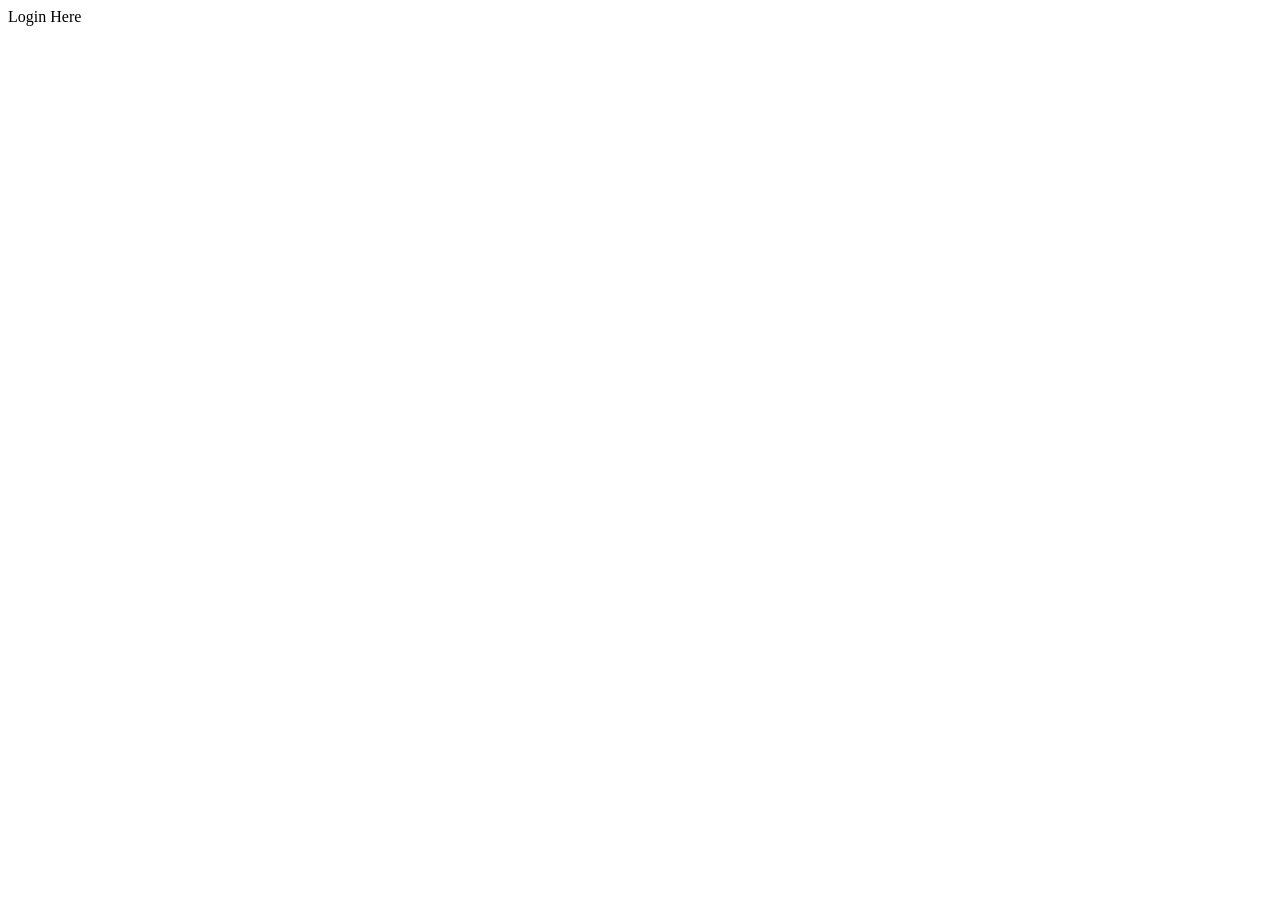
==== index.html @ 0f5761f1 "Student Managenment System" ====
<!DOCTYPE html>
<html lang="en">
<head>
    <meta charset="UTF-8">
    <meta name="viewport" content="width=device-width, initial-scale=1.0">
    <title>Student Management System</title>
</head>
<body>
    <a herf="login.php">Login Here</a>
</body>
</html>
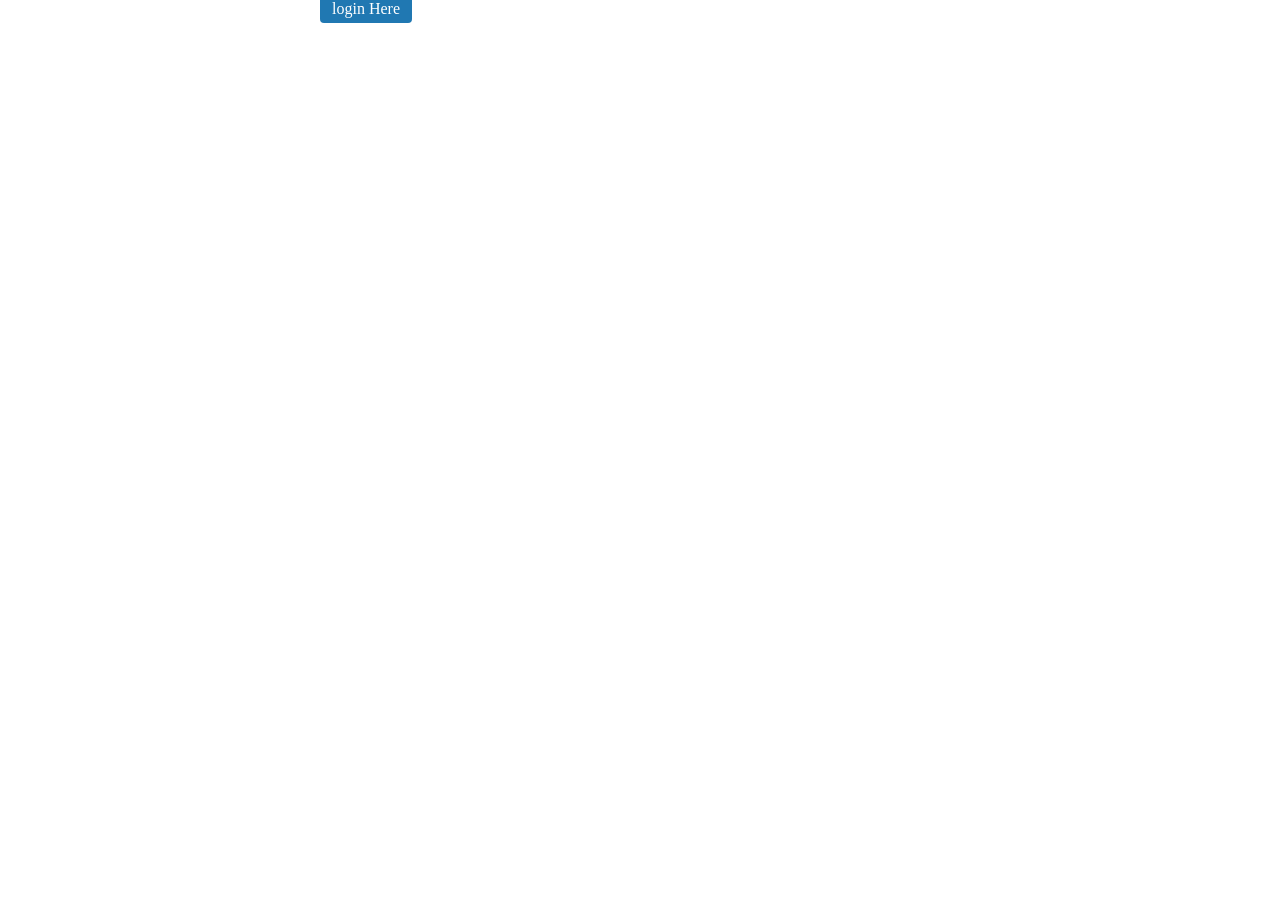
==== commit c5fa0916: "Admin Panel Compeleted" ====
--- a/index.html
+++ b/index.html
@@ -3,9 +3,12 @@
 <head>
     <meta charset="UTF-8">
     <meta name="viewport" content="width=device-width, initial-scale=1.0">
+        <link rel="stylesheet" href="admin/style.css">
+
     <title>Student Management System</title>
 </head>
 <body>
-    <a herf="login.php">Login Here</a>
+            <a href="login.php" class="btn-action btn">login Here</a>
+
 </body>
 </html>
--- a/admin/style.css
+++ b/admin/style.css
@@ -0,0 +1,454 @@
+a{
+    text-decoration: none;
+}
+*{
+    margin: 0%;
+    padding: 0%;
+}
+.text-center{
+    justify-content: center;
+    text-align: center;
+}
+.btn{
+    margin-left: 25vw;
+}
+
+
+
+
+
+nav {
+    display: flex;
+    flex-direction: row;
+    background: black;
+    color: aliceblue;
+    justify-content: space-around;
+}
+nav h3{
+     padding-top: 10px;
+}
+nav ul{
+    margin: 0%;
+    padding: 0%;
+}
+nav ul li{
+      display: inline-block;
+      padding: 20px;
+}
+nav ul li a{
+    text-decoration: none;
+    color: white;
+    
+}
+nav ul li:hover{
+    background-color: gray;
+    cursor: pointer;
+}
+
+.nav-toggle{
+    display: none;
+}
+
+
+
+
+
+
+
+
+
+
+
+
+/* --- NEW LAYOUT --- */
+.app-layout {
+    display: flex;
+    min-height: 90vh; /* leaves room for header */
+}
+
+.main-content {
+    flex: 1;
+    padding: 20px;
+    transition: margin-left 0.3s ease;
+    width: 100%;
+}
+
+/* --- SIDEBAR (fixed, full height) --- */
+aside {
+    position: fixed;
+    top: 60px;        /* below header (adjust if your header is taller) */
+    left: 0;
+    width: 320px;
+    height: calc(100vh - 70px);
+    background-color: rgba(108, 112, 108, 0.95);
+    padding-top: 20px;
+    transition: transform 0.3s ease;
+    z-index: 100;
+    overflow-y: auto;
+    box-shadow: 2px 0 10px rgba(0,0,0,0.2);
+}
+
+aside.hidden {
+    transform: translateX(-100%);
+}
+
+/* sidebar links */
+aside a {
+    display: block;
+    color: white;
+    padding: 15px 25px;
+    font-weight: 500;
+    border-bottom: 1px solid rgba(255,255,255,0.1);
+}
+aside a:hover {
+    background: rgba(255,255,255,0.2);
+}
+
+/* --- TOGGLE BUTTON (always visible, outside aside) --- */
+.Sidebar-Toggler {
+    position: fixed;
+    top: 80px;
+    left: 20px;
+    font-size: 28px;
+    font-weight: 900;
+    color: #fff;
+    background: #333;
+    padding: 6px 14px;
+    border-radius: 6px;
+    cursor: pointer;
+    z-index: 200;
+    transition: left 0.3s ease;
+    box-shadow: 0 2px 8px rgba(0,0,0,0.3);
+    line-height: 1;
+}
+.Sidebar-Toggler:hover {
+    background: #555;
+}
+
+/* shift toggle when sidebar is open */
+.Sidebar-Toggler.shifted {
+    color: red;
+    left: 230px;
+}
+
+
+
+.dashboard-hero-cards{
+    border: 1px solid black;
+    display: grid;
+    grid-template-columns: auto auto auto auto ;
+    gap: 20px;
+    margin: 30px;
+    padding: 20px;
+}
+.card{
+    padding: 20px 0;
+    border: 1px solid black;
+}
+
+
+
+
+
+
+
+
+
+
+
+
+form {
+    max-width: 400px;
+    margin: 20px auto;
+    padding: 30px 25px;
+    background: #f9f9f9;
+    border-radius: 10px;
+    box-shadow: 0 4px 12px rgba(0,0,0,0.1);
+}
+
+form label {
+    display: block;
+    font-weight: 600;
+    margin-top: 12px;
+    margin-bottom: 4px;
+    color: #333;
+    font-size: 0.95rem;
+}
+
+form input[type="text"],
+form input[type="email"],
+form input[type="password"],
+form select {
+    width: 100%;
+    padding: 10px 14px;
+    border: 1px solid #ccc;
+    border-radius: 6px;
+    font-size: 1rem;
+    background: white;
+    transition: border-color 0.3s, box-shadow 0.3s;
+    box-sizing: border-box;
+}
+
+form input[type="file"] {
+    padding: 8px 0;
+    font-size: 0.95rem;
+}
+
+form input:focus,
+form select:focus {
+    border-color: #007bff;
+    outline: none;
+    box-shadow: 0 0 0 3px rgba(0,123,255,0.25);
+}
+
+form input[type="text"]:invalid,
+form input[type="email"]:invalid,
+form input[type="password"]:invalid {
+    border-color: #dc3545;
+}
+
+form input[type="text"]:valid,
+form input[type="email"]:valid,
+form input[type="password"]:valid {
+    border-color: #28a745;
+}
+
+form select {
+    appearance: auto;
+    background: white;
+}
+
+/* ── Button (you'll add one later, but style it just in case) ── */
+form button,
+form input[type="submit"] {
+    background: #007bff;
+    color: white;
+    border: none;
+    padding: 12px 28px;
+    border-radius: 6px;
+    font-size: 1rem;
+    font-weight: 600;
+    cursor: pointer;
+    transition: background 0.2s;
+    margin-top: 18px;
+    width: 100%;
+}
+
+form button:hover,
+form input[type="submit"]:hover {
+    background: #0056b3;
+}
+
+
+
+
+
+
+
+
+
+
+/* Container & Layout */
+.table-container { 
+  max-width: 1200px;
+  width: 90%;
+  margin: 50px auto; /* Centers the entire component */
+  text-align: left; 
+  font-family: sans-serif;
+  box-shadow: 0 4px 6px rgba(0,0,0,0.1);
+  border-radius: 8px;
+  overflow: hidden;
+} 
+
+/* Header Block */
+.table-header { 
+  background-color: #212529; 
+  color: white; 
+  padding: 1.5rem;
+} 
+.table-header h3 {
+  margin: 0 0 0.5rem 0;
+  font-size: 1.5rem;
+}
+.table-header p {
+  margin: 0;
+  color: #adb5bd;
+}
+
+/* Responsive Table Wrapper */
+.responsive-wrapper { 
+  width: 100%;
+  overflow-x: auto; /* Enables horizontal scroll on small mobile screens */
+} 
+
+.responsive-wrapper table {
+  width: 100%;
+  border-collapse: collapse;
+  color: #212529; 
+}
+
+/* Table Cells */
+.responsive-wrapper th, 
+.responsive-wrapper td { 
+  padding: 1rem; 
+  border-bottom: 1px solid #dee2e6; 
+  text-align: left; 
+} 
+
+.responsive-wrapper thead { 
+  background-color: #f8f9fa; 
+  color: #495057; 
+} 
+
+.responsive-wrapper tbody tr:nth-of-type(odd) { 
+  background-color: rgba(0, 0, 0, 0.02); 
+} 
+
+.responsive-wrapper tbody tr:hover { 
+  background-color: rgba(0, 0, 0, 0.05); 
+} 
+
+/* User Info Layout (Avatar + Text Alignment) */
+.user-info {
+  display: flex;
+  align-items: center;
+  gap: 10px;
+}
+
+.user-avatar {
+  width: 35px;
+  height: 35px;
+  border-radius: 50%;
+  object-fit: cover;
+  background-color: #ced4da; 
+}
+
+/* Badges & Buttons */
+.badge {
+  padding: 0.25rem 0.5rem;
+  border-radius: 4px;
+  font-size: 0.85rem;
+  background-color: #e9ecef;
+  color: #495057;
+}
+
+.btn-action {
+  padding: 0.35rem 0.75rem;
+  background-color: rgb(32, 120, 178);
+  color: white;
+  border: none;
+  border-radius: 4px;
+  cursor: pointer;
+}
+
+.btn-action:hover {
+  background-color: rgb(24, 90, 135);
+}
+
+
+
+
+
+
+
+@media (max-width: 900px) {
+        
+.dashboard-hero-cards{
+    
+    grid-template-columns: auto auto ;
+}
+
+}
+
+@media (max-width: 600px) {
+        
+    .nav-brand{
+    display: flex;
+    flex-direction: row;
+    justify-content: space-evenly;
+    }
+     .nav-links {
+        display: none;
+    }
+    .nav-links.open {
+        display: flex;
+    }
+    
+    .nav-toggle{
+            display: block;
+            background-color: black;
+            color: white;
+            padding: 3px;
+            border:none;
+        }
+    nav {
+        flex-direction: column;
+        text-align: center;
+        padding-bottom: 10px;
+        width: 100vw;
+    }
+    
+    nav ul {
+        flex-direction: column; 
+        width: 80%;
+        
+        display: none;
+    }
+    
+    nav ul li {
+        width: 100%; 
+    }
+    
+    nav ul li a {
+        padding: 15px 0; 
+            }
+
+            
+            
+            
+            .card {
+                width: 80vw;
+                }
+
+                    
+        .dashboard-hero-cards{
+            border: 1px solid black;
+            display: grid;
+            grid-template-columns: auto  ;
+            gap: 20px;
+            margin: 10px;
+            padding: 20px;
+        }
+
+
+
+        aside {
+                width: 200px;
+                top: 50px; 
+                height: calc(100vh - 120px);
+            }
+            .Sidebar-Toggler {
+                top: 50px;
+                left: 10px;
+                font-size: 24px;
+                padding: 4px 12px;
+            }
+            .Sidebar-Toggler.shifted {
+                left: 210px;
+            }
+            .main-content {
+                padding: 10px;
+            }
+
+             form {
+        padding: 20px 15px;
+        margin: 10px;
+    }
+    form input[type="text"],
+    form input[type="email"],
+    form input[type="password"],
+    form select {
+        font-size: 0.95rem;
+        padding: 8px 12px;
+    }
+     }
